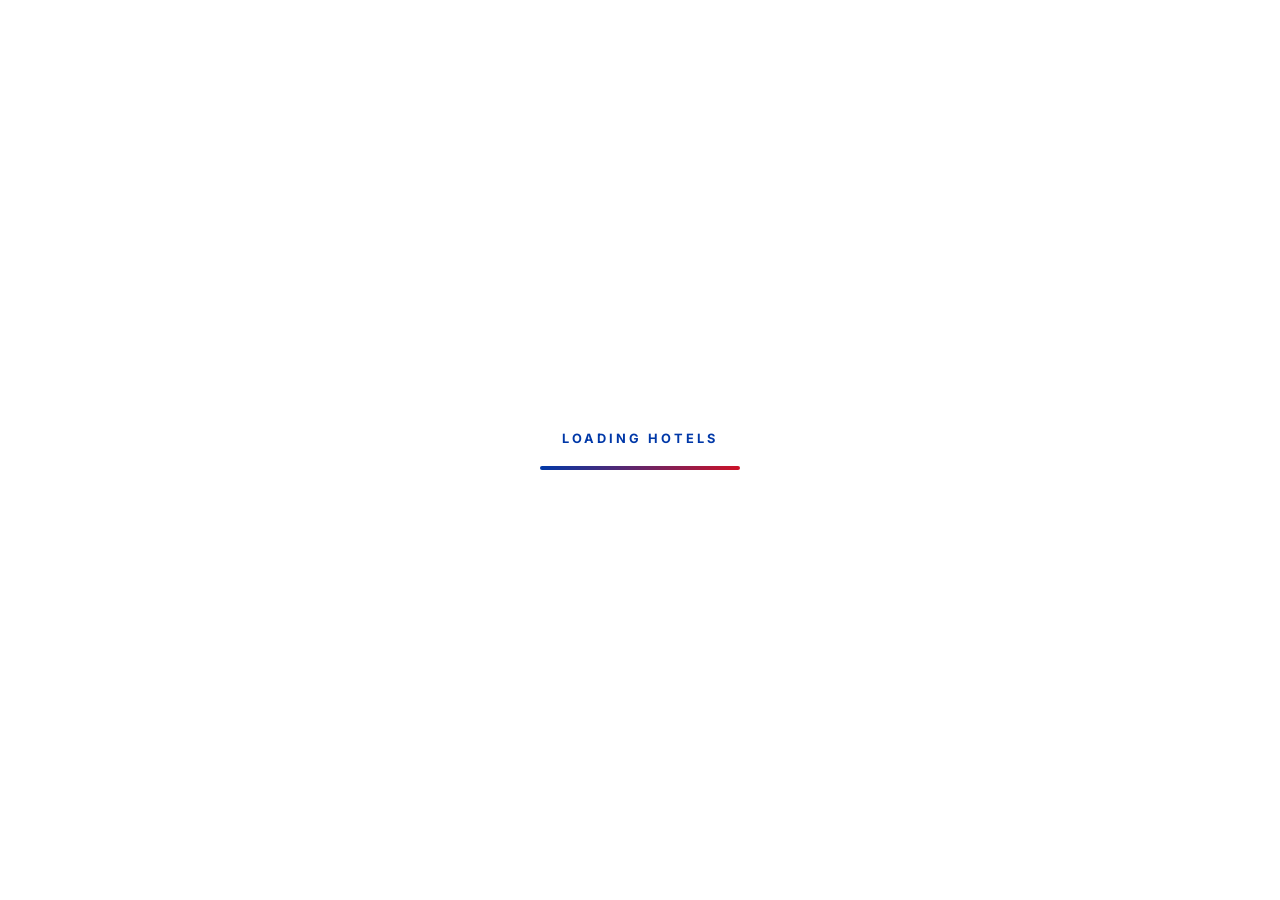
==== hotels.html @ 2ddb7622 "La Union Tour - PHP + MySQL tourism booking web app Front end: HTML5 (semantic), responsive CSS, Jav" ====
<!DOCTYPE html>
<html lang="en">
<head>
<meta charset="UTF-8" />
<meta name="viewport" content="width=device-width, initial-scale=1.0" />
<title>Hotels in La Union | La Union Tour</title>
<link rel="preconnect" href="https://fonts.googleapis.com" />
<link rel="preconnect" href="https://fonts.gstatic.com" crossorigin />
<link href="https://fonts.googleapis.com/css2?family=Inter:wght@400;500;600;700;800&display=swap" rel="stylesheet" />
<link rel="stylesheet" href="css/style.css" />
</head>
<body>
  <div class="bg-aura"></div>
  <div class="bg-grid"></div>

  <div id="loader">
    <div class="load-txt">Loading Hotels</div>
    <div class="load-bar"><i></i></div>
  </div>

  <nav>
    <a class="brand" href="index.html"><span class="dot"></span> <span><span class="b1">LA</span> <span class="b2">UNION</span></span></a>
    <button class="nav-toggle" aria-label="menu">&#9776;</button>
    <div class="nav-links">
      <a href="index.html">Tourist Spots</a>
      <a href="hotels.html" class="active">Hotels</a>
      <a href="index.html#intro">History</a>
      <span id="navAuth" style="display:contents"></span>
    </div>
  </nav>

  <header class="page-head">
    <div class="wrap">
      <h1>Hotels &amp; Resorts in <span class="accent">La Union</span></h1>
      <p>Find a place to stay near the beaches, then we'll suggest spots to explore around it.</p>
    </div>
  </header>

  <main class="cat-block">
    <div class="wrap">
      <div class="cat-head">
        <div>
          <div class="l-tag">Stay // Rest // Unwind</div>
          <h3>Where to Stay</h3>
        </div>
        <div class="count" id="hotelCount">00</div>
      </div>
      <p style="color:var(--muted);font-size:.84rem;margin:-18px 0 24px">
        Note: hotel details below are sample placeholders while we finish collecting the real rates.
      </p>
      <div class="grid" id="hotelGrid"></div>
    </div>
  </main>

  <footer>
    <div class="wrap">
      <div class="f-title">Stay the night in <span class="accent">La Union</span></div>
      <p>Online Tour Guide &amp; Booking &bull; Reserve a hotel and discover nearby tourist spots.</p>
      <div class="f-nav">
        <a href="index.html">Spots</a><a href="hotels.html">Hotels</a><a href="trips.html">My Trips</a>
        <a href="login.html">Log in</a><a href="signup.html">Sign up</a>
      </div>
      <div class="credit">&copy; 2026 La Union Tour</div>
    </div>
  </footer>

  <div class="modal-back" id="modalBack"><div class="modal" id="modal"></div></div>

  <script src="js/app.js"></script>
  <script src="js/hotels.js"></script>
</body>
</html>
---- css/style.css ----
/* Shared styles for the La Union Tour site.
   Layout/structure is based on our tour-guide mockup (big hero, count-up
   stats, category blocks, glass cards, modal). The colors come from the
   La Union / Philippine flag posters: red, royal blue, gold and white.
   Font is Inter (taken from our Klook mockup). */

:root {
  --red:      #ce1126;
  --red-d:    #a60d1d;
  --blue:     #0038a8;
  --blue-d:   #002a7a;
  --gold:     #f5a800;
  --ink:      #13203b;
  --ink-soft: #3a4a66;
  --muted:    #7a869c;
  --line:     #e6e9f1;
  --bg:       #ffffff;
  --bg-soft:  #f4f7fc;
  --star:     #f5a623;
  --green:    #0a8754;
  --grad-text:  linear-gradient(100deg, #0038a8 0%, #2f5bd0 45%, #ce1126 105%);
  --grad-brand: linear-gradient(120deg, #0038a8, #ce1126);
  --panel:      #ffffff;
  --panel-line: #e6e9f1;
  /* placeholder card colors per category */
  --c-beaches:   #0038a8;
  --c-mountains: #1c2f6b;
  --c-food:      #ce1126;
  --c-culture:   #c98a1a;
}

* { margin: 0; padding: 0; box-sizing: border-box; }
html { scroll-behavior: smooth; scroll-padding-top: 80px; }
body {
  background: var(--bg);
  color: var(--ink);
  font-family: 'Inter', system-ui, sans-serif;
  -webkit-font-smoothing: antialiased;
  overflow-x: hidden;
}
::selection { background: var(--red); color: #fff; }
a { color: inherit; text-decoration: none; }
img { display: block; }

/* soft background auras + faint grid (light version of the mockup's glow layer) */
.bg-aura {
  position: fixed; inset: 0; z-index: -2;
  background:
    radial-gradient(55% 45% at 12% 8%, rgba(0,56,168,0.10), transparent 60%),
    radial-gradient(50% 40% at 88% 14%, rgba(206,17,38,0.08), transparent 60%),
    radial-gradient(60% 55% at 50% 105%, rgba(245,168,0,0.07), transparent 60%),
    var(--bg);
}
.bg-grid {
  position: fixed; inset: 0; z-index: -1; opacity: 0.5;
  background-image:
    linear-gradient(rgba(19,32,59,0.04) 1px, transparent 1px),
    linear-gradient(90deg, rgba(19,32,59,0.04) 1px, transparent 1px);
  background-size: 54px 54px;
  mask-image: radial-gradient(circle at 50% 25%, #000 25%, transparent 78%);
  -webkit-mask-image: radial-gradient(circle at 50% 25%, #000 25%, transparent 78%);
}

/* ---------------- Nav ---------------- */
nav {
  position: fixed; top: 0; left: 0; right: 0; z-index: 50;
  display: flex; align-items: center; justify-content: space-between;
  padding: 16px clamp(18px, 5vw, 60px);
  backdrop-filter: blur(10px);
  background: linear-gradient(180deg, rgba(255,255,255,0.92), rgba(255,255,255,0.65));
  border-bottom: 1px solid rgba(19,32,59,0.06);
}
.brand {
  font-weight: 800; font-size: 1.2rem; letter-spacing: 1px; color: var(--ink);
  display: flex; align-items: center; gap: 10px;
}
.brand .dot {
  width: 14px; height: 14px; border-radius: 3px;
  background: var(--grad-brand); box-shadow: 0 0 12px rgba(0,56,168,.35);
  transform: rotate(45deg); flex: 0 0 auto;
}
.brand .b1 { color: var(--blue); }
.brand .b2 { color: var(--red); }
.nav-links { display: flex; gap: 22px; align-items: center; }
.nav-links a {
  color: var(--ink-soft); font-size: .8rem; font-weight: 700; letter-spacing: 1.2px;
  text-transform: uppercase; position: relative; transition: color .25s;
}
.nav-links a::after {
  content: ''; position: absolute; left: 0; bottom: -6px; height: 2px; width: 0;
  background: var(--grad-brand); transition: width .3s;
}
.nav-links a:hover { color: var(--ink); }
.nav-links a:hover::after { width: 100%; }
.nav-links a.active { color: var(--red); }
.nav-cta { color: #fff !important; background: var(--red); padding: 9px 16px; border-radius: 7px; letter-spacing: 1px; }
.nav-cta::after { display: none; }
.nav-cta:hover { background: var(--red-d); color: #fff !important; }
.nav-ghost { border: 1px solid var(--line); padding: 9px 16px; border-radius: 7px; }
.nav-ghost::after { display: none; }
.nav-user { font-weight: 700; color: var(--blue); font-size: .8rem; text-transform: none; letter-spacing: 0; }
.nav-user::after { display: none; }

/* account dropdown */
.acct { position: relative; display: inline-block; }
.acct-btn {
  display: inline-flex; align-items: center; gap: 7px; background: #fff; border: 1px solid var(--line);
  border-radius: 7px; padding: 8px 14px; font-family: inherit; font-weight: 700; font-size: .8rem;
  letter-spacing: 1px; text-transform: uppercase; color: var(--blue); cursor: pointer;
}
.acct-btn:hover { border-color: var(--blue); }
.acct-btn::after {
  content: ''; width: 0; height: 0; border-left: 4px solid transparent; border-right: 4px solid transparent;
  border-top: 5px solid currentColor;
}
.acct-drop {
  position: absolute; top: calc(100% + 8px); right: 0; background: #fff; border: 1px solid var(--line);
  border-radius: 10px; box-shadow: 0 12px 30px rgba(19,32,59,.14); min-width: 190px; padding: 6px; display: none; z-index: 60;
}
.acct-drop.open { display: block; }
.nav-links .acct-drop a {
  display: block; padding: 10px 12px; border-radius: 7px; font-size: .86rem; font-weight: 600;
  color: var(--ink); text-transform: none; letter-spacing: 0;
}
.nav-links .acct-drop a::after { display: none; }
.nav-links .acct-drop a:hover { background: var(--bg-soft); color: var(--blue); }

/* saved (heart) icon button in the nav */
.nav-links a.nav-icon { position: relative; display: inline-flex; align-items: center; color: var(--ink-soft); padding: 4px 2px; }
.nav-links a.nav-icon::after { display: none; }
.nav-links a.nav-icon:hover { color: var(--red); }
.saved-count {
  display: none; position: absolute; top: -5px; right: -7px; min-width: 16px; height: 16px;
  padding: 0 4px; box-sizing: border-box; border-radius: 9px; background: var(--red); color: #fff;
  font-size: .62rem; font-weight: 800; line-height: 16px; text-align: center;
}
.saved-count.show { display: block; }

/* generic inline icon alignment */
.ic { vertical-align: middle; }
.card-rating .ic, .modal-rating .ic { vertical-align: -2px; margin-right: 3px; }
.nav-toggle { display: none; background: none; border: 0; color: var(--ink); font-size: 1.6rem; cursor: pointer; }

/* ---------------- Buttons ---------------- */
.btn {
  font-weight: 700; letter-spacing: 1px; text-transform: uppercase; font-size: .82rem;
  cursor: pointer; padding: 14px 30px; border: 0; border-radius: 8px; text-decoration: none;
  display: inline-flex; align-items: center; justify-content: center; gap: 8px;
  transition: transform .2s, box-shadow .25s, background .2s; color: #fff;
}
.btn-primary { background: var(--grad-brand); box-shadow: 0 8px 24px rgba(0,56,168,.28); }
.btn-primary:hover { transform: translateY(-3px); box-shadow: 0 12px 32px rgba(206,17,38,.32); }
.btn-red { background: var(--red); box-shadow: 0 8px 22px rgba(206,17,38,.28); }
.btn-red:hover { transform: translateY(-3px); background: var(--red-d); }
.btn-blue { background: var(--blue); box-shadow: 0 8px 22px rgba(0,56,168,.28); }
.btn-blue:hover { transform: translateY(-3px); background: var(--blue-d); }
.btn-ghost { background: #fff; border: 1px solid var(--line); color: var(--blue); box-shadow: none; }
.btn-ghost:hover { transform: translateY(-3px); border-color: var(--blue); }
.btn-block { width: 100%; }

/* ---------------- Hero (video background) ---------------- */
.hero {
  position: relative; height: 100vh; min-height: 620px; width: 100%; overflow: hidden;
  background: var(--grad-brand); /* fallback shown until/if the video loads */
}
.hero-video {
  position: absolute; inset: 0; width: 100%; height: 100%; object-fit: cover; z-index: 0;
}
/* darkening overlay so the hero text stays readable over the video */
.hero-shade {
  position: absolute; inset: 0; z-index: 1;
  background:
    linear-gradient(180deg, rgba(8,20,45,0.55) 0%, rgba(8,20,45,0.32) 38%, rgba(8,20,45,0.62) 100%),
    linear-gradient(110deg, rgba(0,56,168,0.30), rgba(206,17,38,0.22));
}
.hero-overlay {
  position: absolute; inset: 0; z-index: 2;
  display: flex; flex-direction: column; align-items: center; justify-content: center;
  text-align: center; padding: 0 20px; pointer-events: none;
}
.hero-overlay > * { animation: heroIn .9s cubic-bezier(.2,.7,.2,1) both; }
.hero-kicker { animation-delay: .15s; }
.hero-title { animation-delay: .3s; }
.hero-sub { animation-delay: .5s; }
.hero-cta { animation-delay: .7s; }
@keyframes heroIn { from { opacity: 0; transform: translateY(22px); } to { opacity: 1; transform: none; } }
.hero-kicker {
  font-weight: 700; letter-spacing: 5px; font-size: clamp(.7rem, 2vw, .92rem);
  color: var(--gold); text-transform: uppercase; margin-bottom: 14px;
  text-shadow: 0 2px 14px rgba(0,0,0,.45);
}
.hero-title {
  font-weight: 800; font-size: clamp(3.2rem, 14vw, 10rem); line-height: .92;
  color: #fff; text-transform: uppercase; letter-spacing: -2px;
  text-shadow: 0 6px 34px rgba(0,0,0,.45);
}
.hero-sub {
  margin-top: 18px; max-width: 560px; color: rgba(255,255,255,0.92);
  font-size: clamp(.95rem, 2.4vw, 1.12rem); line-height: 1.55;
  text-shadow: 0 2px 18px rgba(0,0,0,.5);
}
.hero-cta { pointer-events: auto; margin-top: 32px; display: inline-flex; gap: 14px; flex-wrap: wrap; justify-content: center; }
.scroll-hint {
  position: absolute; bottom: 26px; left: 50%; transform: translateX(-50%); z-index: 3;
  color: rgba(255,255,255,0.85); font-size: .68rem; letter-spacing: 3px; text-transform: uppercase;
  display: flex; flex-direction: column; align-items: center; gap: 8px;
}
.scroll-hint .mouse { width: 22px; height: 36px; border: 2px solid rgba(255,255,255,0.7); border-radius: 12px; position: relative; }
.scroll-hint .mouse::after {
  content: ''; position: absolute; top: 6px; left: 50%; transform: translateX(-50%);
  width: 3px; height: 7px; background: #fff; border-radius: 2px; animation: wheel 1.5s infinite;
}
@keyframes wheel { 0% { opacity: 1; top: 6px; } 100% { opacity: 0; top: 18px; } }

/* ---------------- Sections ---------------- */
section { position: relative; z-index: 2; }
.wrap { max-width: 1240px; margin: 0 auto; padding: 0 clamp(18px, 5vw, 48px); }

.intro { padding: clamp(80px, 14vh, 150px) 0; text-align: center; }
.intro h2 { font-weight: 800; font-size: clamp(1.8rem, 5vw, 3rem); color: var(--ink); line-height: 1.06; margin-bottom: 20px; }
.intro h2 .accent { background: var(--grad-text); -webkit-background-clip: text; background-clip: text; color: transparent; }
.intro p { max-width: 680px; margin: 0 auto; color: var(--ink-soft); font-size: 1.06rem; line-height: 1.7; }
.stats { display: flex; flex-wrap: wrap; justify-content: center; gap: clamp(24px, 6vw, 72px); margin-top: 50px; }
.stat .num { font-weight: 800; font-size: clamp(2.2rem, 6vw, 3.4rem); background: var(--grad-text); -webkit-background-clip: text; background-clip: text; color: transparent; }
.stat .lbl { color: var(--muted); letter-spacing: 2px; text-transform: uppercase; font-size: .72rem; font-weight: 600; margin-top: 4px; }

.cat-block { padding: clamp(46px, 9vh, 84px) 0; }
/* alternating section backgrounds so each category feels different on scroll */
.cat-block.tint-blue { background: #eef2fb; }
.cat-block.tint-sand { background: #fbf5ec; }
.cat-block.tint-blue .cat-head .count { -webkit-text-stroke-color: rgba(0,56,168,.35); }
.cat-block.tint-sand .cat-head .count { -webkit-text-stroke-color: rgba(201,138,26,.45); }
.cat-head { display: flex; align-items: flex-end; justify-content: space-between; flex-wrap: wrap; gap: 14px; margin-bottom: 36px; }
.cat-head .l-tag { font-weight: 700; letter-spacing: 4px; font-size: .7rem; color: var(--red); text-transform: uppercase; margin-bottom: 8px; }
.cat-head h3 { font-weight: 800; color: var(--ink); font-size: clamp(2rem, 6vw, 3.2rem); line-height: 1; text-transform: uppercase; letter-spacing: -1px; }
.cat-head .count { font-size: 3rem; font-weight: 800; color: transparent; -webkit-text-stroke: 1.5px rgba(0,56,168,.30); }

.grid { display: grid; grid-template-columns: repeat(auto-fill, minmax(290px, 1fr)); gap: 22px; }

/* ---------------- Cards ---------------- */
.card {
  position: relative; border-radius: 14px; overflow: hidden; cursor: pointer;
  background: var(--panel); border: 1px solid var(--panel-line);
  box-shadow: 0 6px 18px rgba(19,32,59,.05);
  transition: transform .35s cubic-bezier(.2,.7,.2,1), box-shadow .35s, border-color .35s;
  display: flex; flex-direction: column; min-height: 340px;
}
.card:hover { transform: translateY(-8px); border-color: var(--blue); box-shadow: 0 18px 44px rgba(0,56,168,.16); }
.card-visual { height: 168px; position: relative; overflow: hidden; }
.card-visual .ph { position: absolute; inset: 0; }
.card-visual img { position: absolute; inset: 0; width: 100%; height: 100%; object-fit: cover; }
.card-visual::after { content: ''; position: absolute; inset: 0; background: linear-gradient(180deg, transparent 45%, rgba(19,32,59,.45)); }
.card-type {
  position: absolute; top: 12px; left: 12px; z-index: 2; font-size: .64rem; letter-spacing: 1.5px;
  text-transform: uppercase; font-weight: 700; padding: 5px 10px; border-radius: 5px; color: #fff;
  background: rgba(0,56,168,.85); backdrop-filter: blur(4px);
}
.badge-fav {
  position: absolute; top: 10px; right: 10px; z-index: 2; width: 34px; height: 34px; border-radius: 50%;
  background: rgba(255,255,255,.95); display: grid; place-items: center; font-size: 1.05rem;
  color: var(--muted); border: 0; cursor: pointer; transition: transform .15s, color .2s;
}
.badge-fav:hover { transform: scale(1.1); }
.badge-fav.saved { color: var(--red); }
.card-body { padding: 18px 18px 20px; display: flex; flex-direction: column; flex: 1; }
.card-body h4 { font-weight: 800; font-size: 1.16rem; color: var(--ink); line-height: 1.12; }
.card-town { color: var(--blue); font-size: .72rem; letter-spacing: 1.4px; text-transform: uppercase; font-weight: 600; margin: 4px 0 10px; }
.card-about { color: var(--ink-soft); font-size: .88rem; line-height: 1.55; flex: 1; display: -webkit-box; -webkit-line-clamp: 3; -webkit-box-orient: vertical; overflow: hidden; }
.card-foot { display: flex; align-items: center; justify-content: space-between; margin-top: 14px; }
.card-price { font-size: .85rem; color: var(--ink); font-weight: 700; }
.card-price .peso { color: var(--red); }
.card-price .free { color: var(--green); }
.card-more { font-size: .68rem; letter-spacing: 1.4px; text-transform: uppercase; color: var(--red); font-weight: 700; }
.card-rating { color: var(--star); font-weight: 700; font-size: .8rem; }

/* ---------------- Modal ---------------- */
.modal-back {
  position: fixed; inset: 0; z-index: 100; background: rgba(19,32,59,.45);
  backdrop-filter: blur(5px); display: flex; align-items: center; justify-content: center;
  padding: 20px; opacity: 0; pointer-events: none; transition: opacity .3s;
}
.modal-back.open { opacity: 1; pointer-events: auto; }
.modal {
  width: min(620px, 100%); max-height: 90vh; overflow-y: auto; border-radius: 16px; background: #fff;
  border: 1px solid var(--panel-line); box-shadow: 0 30px 70px rgba(19,32,59,.28);
  transform: translateY(26px) scale(.97); transition: transform .35s cubic-bezier(.2,.7,.2,1);
}
.modal-back.open .modal { transform: translateY(0) scale(1); }
.modal-visual { height: 200px; position: relative; }
.modal-visual img { width: 100%; height: 100%; object-fit: cover; }
.modal-visual .ph { position: absolute; inset: 0; }
.modal-close {
  position: absolute; top: 14px; right: 14px; z-index: 3; width: 38px; height: 38px; border-radius: 50%;
  border: 0; background: rgba(255,255,255,.95); color: var(--ink); font-size: 1.2rem; cursor: pointer;
  transition: background .2s, transform .2s;
}
.modal-close:hover { background: var(--red); color: #fff; transform: rotate(90deg); }
.modal-inner { padding: 22px 30px 32px; }
.modal-type { display: inline-block; font-size: .66rem; letter-spacing: 1.5px; text-transform: uppercase; font-weight: 700; padding: 5px 12px; border-radius: 5px; color: #fff; background: var(--grad-brand); margin-bottom: 12px; }
.modal h3 { font-weight: 800; color: var(--ink); font-size: 1.9rem; line-height: 1.06; }
.modal-town { color: var(--blue); letter-spacing: 1.5px; text-transform: uppercase; font-size: .76rem; font-weight: 600; margin: 6px 0 14px; }
.modal-rating { display: inline-flex; align-items: center; gap: 6px; background: var(--bg-soft); padding: 7px 13px; border-radius: 10px; font-size: .84rem; margin-bottom: 16px; }
.modal-rating .stars { color: var(--star); font-weight: 700; }
.modal-about { color: var(--ink-soft); line-height: 1.7; font-size: .98rem; margin-bottom: 20px; }
.modal-rows { display: grid; gap: 1px; background: var(--line); border: 1px solid var(--line); border-radius: 10px; overflow: hidden; margin-bottom: 4px; }
.mrow { display: grid; grid-template-columns: 116px 1fr; background: #fff; padding: 12px 14px; gap: 12px; align-items: center; }
.mrow .k { font-size: .7rem; letter-spacing: 1.5px; text-transform: uppercase; color: var(--muted); font-weight: 600; }
.mrow .v { color: var(--ink); font-size: .9rem; word-break: break-word; }
.mrow .v a { color: var(--blue); font-weight: 600; }

/* booking form inside the modal */
.book-box { background: var(--bg-soft); border: 1px solid var(--line); border-radius: 14px; padding: 16px; margin-top: 18px; }
.book-box h4 { font-size: 1rem; font-weight: 800; margin-bottom: 12px; }
.field { margin-bottom: 12px; }
.field label { display: block; font-size: .72rem; font-weight: 700; letter-spacing: .5px; text-transform: uppercase; color: var(--ink-soft); margin-bottom: 5px; }
.field input, .field select {
  width: 100%; border: 1px solid var(--line); border-radius: 9px; padding: 11px 12px;
  font-family: inherit; font-size: .95rem; color: var(--ink); background: #fff; outline: none;
}
.field input:focus, .field select:focus { border-color: var(--blue); }
.field-row { display: flex; gap: 12px; }
.field-row .field { flex: 1; }
.book-total { display: flex; justify-content: space-between; align-items: baseline; margin: 8px 0 14px; font-size: .92rem; }
.book-total b { font-size: 1.2rem; color: var(--red); }

/* suggestion strip shown after a booking */
.suggest { margin-top: 22px; border-top: 1px dashed var(--line); padding-top: 18px; }
.suggest h4 { font-size: 1rem; font-weight: 800; margin-bottom: 4px; }
.suggest p.hint { color: var(--muted); font-size: .85rem; margin-bottom: 14px; }
.suggest-list { display: grid; gap: 10px; }
.suggest-item { display: flex; align-items: center; gap: 12px; padding: 10px; border: 1px solid var(--line); border-radius: 12px; transition: border-color .2s; }
.suggest-item:hover { border-color: var(--blue); }
.suggest-thumb { width: 54px; height: 54px; border-radius: 10px; flex: 0 0 auto; }
.suggest-meta { flex: 1; min-width: 0; }
.suggest-meta .n { font-weight: 700; font-size: .92rem; }
.suggest-meta .d { color: var(--muted); font-size: .78rem; margin-top: 2px; }
.suggest-dist { font-size: .76rem; color: var(--blue); font-weight: 700; white-space: nowrap; }

.book-ok { text-align: center; padding: 6px 0 4px; }
.book-ok .check { width: 54px; height: 54px; border-radius: 50%; background: var(--green); color: #fff; display: grid; place-items: center; font-size: 1.6rem; margin: 0 auto 12px; }
.book-ok h3 { font-size: 1.3rem; font-weight: 800; color: var(--ink); }
.book-ok p { color: var(--muted); margin-top: 6px; font-size: .92rem; }

/* ---------------- Auth pages ---------------- */
.auth-wrap { min-height: 100vh; display: grid; place-items: center; padding: 90px 16px 40px; }
.auth-card { width: min(430px, 100%); background: #fff; border: 1px solid var(--line); border-radius: 18px; padding: 34px 30px; box-shadow: 0 18px 44px rgba(19,32,59,.10); }
.auth-card h1 { font-size: 1.7rem; font-weight: 800; letter-spacing: -.5px; color: var(--ink); }
.auth-card .sub { color: var(--muted); margin: 6px 0 22px; font-size: .92rem; }
.auth-err { background: #fdecec; color: var(--red-d); border: 1px solid #f6c6c9; border-radius: 9px; padding: 10px 12px; font-size: .86rem; margin-bottom: 14px; display: none; }
.auth-err.show { display: block; }
.auth-ok { background: #e6f5ee; color: var(--green); border: 1px solid #b9e3cd; border-radius: 9px; padding: 10px 12px; font-size: .86rem; margin-bottom: 14px; display: none; }
.auth-ok.show { display: block; }
.auth-switch { text-align: center; margin-top: 18px; font-size: .88rem; color: var(--muted); }
.auth-switch a { color: var(--blue); font-weight: 700; }

/* password requirement checklist */
.pw-reqs { list-style: none; margin: -2px 0 16px; padding: 0; display: grid; gap: 7px; }
.pw-reqs li { display: flex; align-items: center; gap: 9px; font-size: .82rem; color: var(--muted); transition: color .2s; }
.pw-reqs li .tick {
  width: 18px; height: 18px; border-radius: 50%; display: grid; place-items: center;
  font-size: .7rem; border: 1px solid var(--line); color: var(--muted); transition: all .2s; flex: 0 0 auto;
}
.pw-reqs li .tick svg { width: 11px; height: 11px; }
.pw-reqs li.met { color: var(--green); font-weight: 600; }
.pw-reqs li.met .tick { background: var(--green); color: #fff; border-color: var(--green); }

/* confirm-password match hint */
.match-hint { font-size: .8rem; font-weight: 600; margin-top: 6px; min-height: 1em; }
.match-hint.ok { color: var(--green); }
.match-hint.bad { color: var(--red); }

/* buttons row shown after a booking is confirmed */
.book-actions { display: flex; gap: 10px; justify-content: center; flex-wrap: wrap; margin-top: 16px; }
.book-actions .btn { padding: 12px 22px; }

/* "you might also like" optional label */
.suggest .optional { font-size: .68rem; letter-spacing: 1.5px; text-transform: uppercase; color: var(--muted); font-weight: 700; }

/* traveller tips inside a booking detail */
.tips { display: grid; gap: 18px; margin-top: 4px; }
.tip-group h5 { font-size: .76rem; text-transform: uppercase; letter-spacing: 1.5px; color: var(--blue); margin-bottom: 10px; }
.tip-group ul { list-style: none; display: grid; gap: 8px; }
.tip-group li { display: flex; gap: 10px; align-items: flex-start; font-size: .92rem; color: var(--ink-soft); line-height: 1.4; }
.tip-group li .ic { flex: 0 0 auto; margin-top: 2px; }
.tip-bring li .ic { color: var(--green); }
.tip-know li .ic { color: var(--blue); }

/* ---------------- My Trips dashboard ---------------- */
.page-head { padding: 130px 0 50px; background: var(--bg-soft); border-bottom: 1px solid var(--line); }
.page-head h1 { font-size: clamp(1.9rem, 5vw, 2.6rem); font-weight: 800; letter-spacing: -.6px; color: var(--ink); }
.page-head h1 .accent { background: var(--grad-text); -webkit-background-clip: text; background-clip: text; color: transparent; }
.page-head p { color: var(--ink-soft); margin-top: 8px; }
.tabs { display: flex; gap: 8px; border-bottom: 1px solid var(--line); margin: 26px 0 8px; flex-wrap: wrap; }
.tab { padding: 12px 18px; font-weight: 700; font-size: .82rem; letter-spacing: 1px; text-transform: uppercase; color: var(--muted); cursor: pointer; border-bottom: 3px solid transparent; }
.tab.active { color: var(--blue); border-bottom-color: var(--red); }
.panel { display: none; padding: 22px 0 60px; }
.panel.show { display: block; }
.empty { text-align: center; color: var(--muted); padding: 70px 20px; }
.empty .big { font-size: 2.6rem; margin-bottom: 10px; }

.booking-card { display: flex; gap: 16px; border: 1px solid var(--line); border-radius: 14px; padding: 16px; margin-bottom: 14px; align-items: center; flex-wrap: wrap; box-shadow: 0 6px 16px rgba(19,32,59,.04); }
.booking-icon { width: 50px; height: 50px; border-radius: 12px; display: grid; place-items: center; font-size: 1.4rem; color: #fff; flex: 0 0 auto; }
.booking-icon.hotel { background: var(--blue); }
.booking-icon.tour { background: var(--red); }
.booking-info { flex: 1; min-width: 180px; }
.booking-info .t { font-weight: 800; font-size: 1.04rem; color: var(--ink); }
.booking-info .m { color: var(--muted); font-size: .84rem; margin-top: 3px; }
.booking-side { text-align: right; }
.booking-side .price { font-weight: 800; color: var(--red); }
.status-pill { display: inline-block; font-size: .68rem; font-weight: 700; letter-spacing: .5px; text-transform: uppercase; padding: 4px 10px; border-radius: 20px; margin-top: 6px; }
.status-confirmed { background: #e6f5ee; color: var(--green); }
.status-cancelled { background: #f0f0f0; color: var(--muted); }
.link-btn { background: none; border: 0; color: var(--red); font-weight: 700; font-size: .8rem; cursor: pointer; margin-top: 6px; }

/* ---------------- Toast ---------------- */
#toast {
  position: fixed; bottom: 24px; left: 50%; transform: translateX(-50%) translateY(20px);
  background: var(--ink); color: #fff; padding: 13px 22px; border-radius: 12px; font-weight: 600; font-size: .9rem;
  opacity: 0; pointer-events: none; transition: opacity .25s, transform .25s; z-index: 300; box-shadow: 0 12px 30px rgba(19,32,59,.3);
}
#toast.show { opacity: 1; transform: translateX(-50%) translateY(0); }

/* ---------------- Footer ---------------- */
footer { position: relative; z-index: 2; padding: 70px 0 44px; margin-top: 40px; border-top: 1px solid var(--line); text-align: center; background: var(--bg-soft); }
footer .f-title { font-weight: 800; font-size: clamp(1.6rem, 5vw, 2.5rem); color: var(--ink); }
footer .f-title .accent { background: var(--grad-text); -webkit-background-clip: text; background-clip: text; color: transparent; }
footer p { color: var(--ink-soft); margin-top: 14px; font-size: .9rem; line-height: 1.6; }
footer .f-nav { margin-top: 20px; display: flex; gap: 22px; justify-content: center; flex-wrap: wrap; }
footer .f-nav a { color: var(--ink-soft); font-size: .82rem; font-weight: 600; text-transform: uppercase; letter-spacing: 1px; }
footer .f-nav a:hover { color: var(--red); }
footer .credit { margin-top: 26px; font-size: .72rem; letter-spacing: 1.5px; color: var(--muted); text-transform: uppercase; }

/* ---------------- Loader ---------------- */
#loader { position: fixed; inset: 0; z-index: 200; background: #fff; display: flex; flex-direction: column; align-items: center; justify-content: center; gap: 20px; transition: opacity .6s; }
#loader.hide { opacity: 0; pointer-events: none; }
.load-bar { width: 200px; height: 4px; border-radius: 4px; background: rgba(0,56,168,.12); overflow: hidden; }
.load-bar i { display: block; height: 100%; width: 0; background: var(--grad-brand); animation: load 1.1s ease forwards; }
@keyframes load { to { width: 100%; } }
.load-txt { letter-spacing: 3px; text-transform: uppercase; font-size: .8rem; font-weight: 700; color: var(--blue); }

.reveal { opacity: 0; transform: translateY(36px); transition: opacity .7s ease, transform .7s cubic-bezier(.2,.7,.2,1); }
.reveal.in { opacity: 1; transform: none; }

@media (max-width: 820px) {
  .nav-links {
    position: fixed; top: 64px; right: 14px; flex-direction: column; gap: 16px; align-items: flex-start;
    background: #fff; padding: 22px 26px; border-radius: 12px; border: 1px solid var(--line);
    box-shadow: 0 14px 34px rgba(19,32,59,.14); transform: translateX(130%); transition: transform .3s; min-width: 200px;
  }
  .nav-links.open { transform: translateX(0); }
  .nav-toggle { display: block; }
  .mrow { grid-template-columns: 96px 1fr; }
}
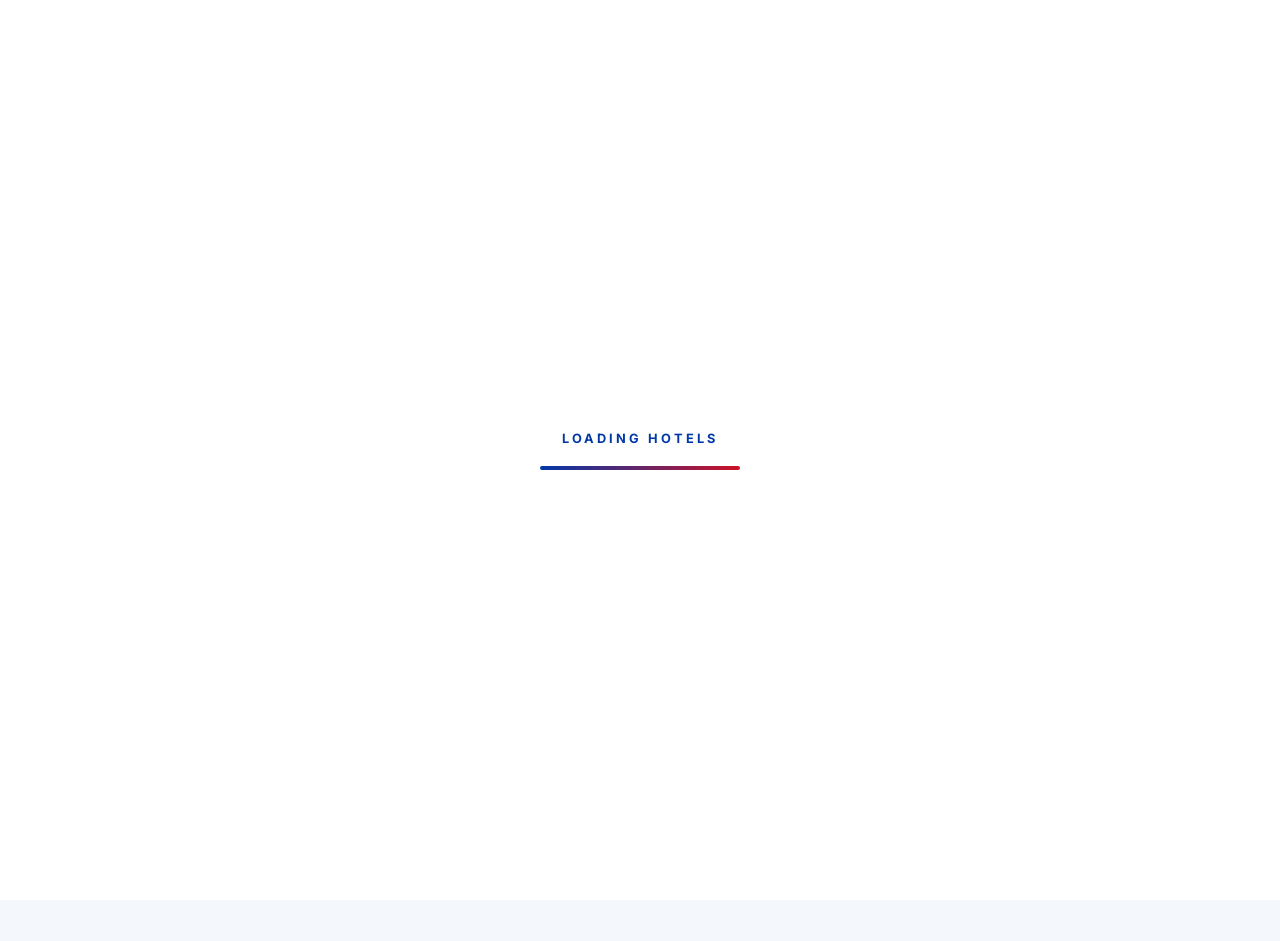
==== commit 876cc61d: "Add live search suggestions dropdown with fallback chips when nothing matches" ====
--- a/hotels.html
+++ b/hotels.html
@@ -3,7 +3,7 @@
 <head>
 <meta charset="UTF-8" />
 <meta name="viewport" content="width=device-width, initial-scale=1.0" />
-<title>Hotels in La Union | La Union Tour</title>
+<title>Hotels in La Union | ELYUNA</title>
 <link rel="preconnect" href="https://fonts.googleapis.com" />
 <link rel="preconnect" href="https://fonts.gstatic.com" crossorigin />
 <link href="https://fonts.googleapis.com/css2?family=Inter:wght@400;500;600;700;800&display=swap" rel="stylesheet" />
@@ -19,7 +19,7 @@
   </div>
 
   <nav>
-    <a class="brand" href="index.html"><span class="dot"></span> <span><span class="b1">LA</span> <span class="b2">UNION</span></span></a>
+    <a class="brand" href="index.html"><span class="dot"></span> <span><span class="b1">ELYU</span><span class="b2">NA</span></span></a>
     <button class="nav-toggle" aria-label="menu">&#9776;</button>
     <div class="nav-links">
       <a href="index.html">Tourist Spots</a>
@@ -33,6 +33,13 @@
     <div class="wrap">
       <h1>Hotels &amp; Resorts in <span class="accent">La Union</span></h1>
       <p>Find a place to stay near the beaches, then we'll suggest spots to explore around it.</p>
+      <div class="search-box" style="margin-top:22px">
+        <div class="searchbar">
+          <svg class="search-ic" viewBox="0 0 24 24" width="18" height="18" fill="none" stroke="currentColor" stroke-width="2" stroke-linecap="round" stroke-linejoin="round" aria-hidden="true"><circle cx="11" cy="11" r="7"/><path d="M21 21l-4.3-4.3"/></svg>
+          <input type="text" id="searchInput" placeholder="Search hotels by name, town, or type" aria-label="Search hotels" autocomplete="off" />
+        </div>
+        <div class="search-suggest" id="searchSuggest"></div>
+      </div>
     </div>
   </header>
 
@@ -49,6 +56,7 @@
         Note: hotel details below are sample placeholders while we finish collecting the real rates.
       </p>
       <div class="grid" id="hotelGrid"></div>
+      <div class="empty" id="noResults" style="display:none">No hotels match your search.</div>
     </div>
   </main>
 
@@ -60,7 +68,7 @@
         <a href="index.html">Spots</a><a href="hotels.html">Hotels</a><a href="trips.html">My Trips</a>
         <a href="login.html">Log in</a><a href="signup.html">Sign up</a>
       </div>
-      <div class="credit">&copy; 2026 La Union Tour</div>
+      <div class="credit">&copy; 2026 ELYUNA</div>
     </div>
   </footer>
 
--- a/css/style.css
+++ b/css/style.css
@@ -142,20 +142,21 @@
 .nav-toggle { display: none; background: none; border: 0; color: var(--ink); font-size: 1.6rem; cursor: pointer; }
 
 /* ---------------- Buttons ---------------- */
+/* Flat, solid buttons like a real booking site (no gradients, glow or hover-lift). */
 .btn {
-  font-weight: 700; letter-spacing: 1px; text-transform: uppercase; font-size: .82rem;
-  cursor: pointer; padding: 14px 30px; border: 0; border-radius: 8px; text-decoration: none;
+  font-weight: 700; font-size: .92rem;
+  cursor: pointer; padding: 13px 26px; border: 0; border-radius: 8px; text-decoration: none;
   display: inline-flex; align-items: center; justify-content: center; gap: 8px;
-  transition: transform .2s, box-shadow .25s, background .2s; color: #fff;
-}
-.btn-primary { background: var(--grad-brand); box-shadow: 0 8px 24px rgba(0,56,168,.28); }
-.btn-primary:hover { transform: translateY(-3px); box-shadow: 0 12px 32px rgba(206,17,38,.32); }
-.btn-red { background: var(--red); box-shadow: 0 8px 22px rgba(206,17,38,.28); }
-.btn-red:hover { transform: translateY(-3px); background: var(--red-d); }
-.btn-blue { background: var(--blue); box-shadow: 0 8px 22px rgba(0,56,168,.28); }
-.btn-blue:hover { transform: translateY(-3px); background: var(--blue-d); }
-.btn-ghost { background: #fff; border: 1px solid var(--line); color: var(--blue); box-shadow: none; }
-.btn-ghost:hover { transform: translateY(-3px); border-color: var(--blue); }
+  transition: background-color .15s, border-color .15s, color .15s; color: #fff;
+}
+.btn-primary { background: var(--blue); }
+.btn-primary:hover { background: var(--blue-d); }
+.btn-red { background: var(--red); }
+.btn-red:hover { background: var(--red-d); }
+.btn-blue { background: var(--blue); }
+.btn-blue:hover { background: var(--blue-d); }
+.btn-ghost { background: #fff; border: 1px solid var(--line); color: var(--blue); }
+.btn-ghost:hover { background: var(--bg-soft); border-color: var(--blue); }
 .btn-block { width: 100%; }
 
 /* ---------------- Hero (video background) ---------------- */
@@ -223,6 +224,30 @@
 .stats { display: flex; flex-wrap: wrap; justify-content: center; gap: clamp(24px, 6vw, 72px); margin-top: 50px; }
 .stat .num { font-weight: 800; font-size: clamp(2.2rem, 6vw, 3.4rem); background: var(--grad-text); -webkit-background-clip: text; background-clip: text; color: transparent; }
 .stat .lbl { color: var(--muted); letter-spacing: 2px; text-transform: uppercase; font-size: .72rem; font-weight: 600; margin-top: 4px; }
+
+/* search bar + suggestions dropdown */
+.search-sec { padding: 0 0 6px; }
+.search-box { position: relative; max-width: 620px; margin: 0 auto; }
+.searchbar { display: flex; align-items: center; gap: 10px; background: #fff; border: 1px solid var(--line); border-radius: 12px; padding: 0 6px 0 16px; box-shadow: 0 4px 14px rgba(19,32,59,.05); }
+.searchbar:focus-within { border-color: var(--blue); }
+.searchbar .search-ic { color: var(--muted); flex: 0 0 auto; }
+.searchbar input { flex: 1; border: 0; outline: 0; background: transparent; font-family: inherit; font-size: 1rem; color: var(--ink); padding: 14px 6px; }
+
+.search-suggest {
+  position: absolute; top: calc(100% + 6px); left: 0; right: 0; background: #fff;
+  border: 1px solid var(--line); border-radius: 12px; box-shadow: 0 12px 30px rgba(19,32,59,.16);
+  overflow: hidden; z-index: 40; display: none; text-align: left;
+}
+.search-suggest.open { display: block; }
+.suggest-row { display: flex; align-items: center; gap: 10px; padding: 12px 16px; cursor: pointer; border-bottom: 1px solid var(--line); }
+.suggest-row:last-child { border-bottom: 0; }
+.suggest-row:hover { background: var(--bg-soft); }
+.suggest-row .sr-name { font-weight: 600; font-size: .92rem; color: var(--ink); }
+.suggest-row .sr-meta { color: var(--muted); font-size: .8rem; margin-left: auto; }
+.suggest-empty { padding: 14px 16px 6px; color: var(--muted); font-size: .86rem; }
+.suggest-chips { display: flex; gap: 8px; flex-wrap: wrap; padding: 8px 16px 14px; }
+.suggest-chip { background: var(--bg-soft); border: 1px solid var(--line); border-radius: 20px; padding: 6px 12px; font-size: .8rem; font-weight: 600; cursor: pointer; color: var(--ink); }
+.suggest-chip:hover { border-color: var(--blue); color: var(--blue); }
 
 .cat-block { padding: clamp(46px, 9vh, 84px) 0; }
 /* alternating section backgrounds so each category feels different on scroll */
@@ -337,9 +362,11 @@
 .suggest-dist { font-size: .76rem; color: var(--blue); font-weight: 700; white-space: nowrap; }
 
 .book-ok { text-align: center; padding: 6px 0 4px; }
-.book-ok .check { width: 54px; height: 54px; border-radius: 50%; background: var(--green); color: #fff; display: grid; place-items: center; font-size: 1.6rem; margin: 0 auto 12px; }
+.ok-badge { display: inline-block; background: #e6f5ee; color: var(--green); font-weight: 700; font-size: .72rem; letter-spacing: 1px; text-transform: uppercase; padding: 6px 14px; border-radius: 20px; margin-bottom: 12px; }
 .book-ok h3 { font-size: 1.3rem; font-weight: 800; color: var(--ink); }
 .book-ok p { color: var(--muted); margin-top: 6px; font-size: .92rem; }
+.ok-ref { margin-top: 10px; font-size: .82rem; color: var(--ink-soft); }
+.ok-ref b { color: var(--ink); letter-spacing: .5px; }
 
 /* ---------------- Auth pages ---------------- */
 .auth-wrap { min-height: 100vh; display: grid; place-items: center; padding: 90px 16px 40px; }
@@ -420,6 +447,23 @@
 }
 #toast.show { opacity: 1; transform: translateX(-50%) translateY(0); }
 
+/* ---------------- Confirmation dialog ---------------- */
+.confirm-back {
+  position: fixed; inset: 0; z-index: 150; background: rgba(19,32,59,.55); backdrop-filter: blur(4px);
+  display: flex; align-items: center; justify-content: center; padding: 20px;
+  opacity: 0; pointer-events: none; transition: opacity .2s;
+}
+.confirm-back.open { opacity: 1; pointer-events: auto; }
+.confirm-box {
+  width: min(400px, 100%); background: #fff; border-radius: 16px; padding: 26px 24px; text-align: center;
+  box-shadow: 0 24px 60px rgba(19,32,59,.3); transform: translateY(12px) scale(.98); transition: transform .2s;
+}
+.confirm-back.open .confirm-box { transform: none; }
+.confirm-box h3 { font-size: 1.2rem; font-weight: 800; color: var(--ink); margin-bottom: 8px; }
+.confirm-box p { color: var(--ink-soft); font-size: .92rem; line-height: 1.5; margin-bottom: 22px; }
+.confirm-actions { display: flex; gap: 10px; }
+.confirm-actions .btn { flex: 1; padding: 12px; }
+
 /* ---------------- Footer ---------------- */
 footer { position: relative; z-index: 2; padding: 70px 0 44px; margin-top: 40px; border-top: 1px solid var(--line); text-align: center; background: var(--bg-soft); }
 footer .f-title { font-weight: 800; font-size: clamp(1.6rem, 5vw, 2.5rem); color: var(--ink); }
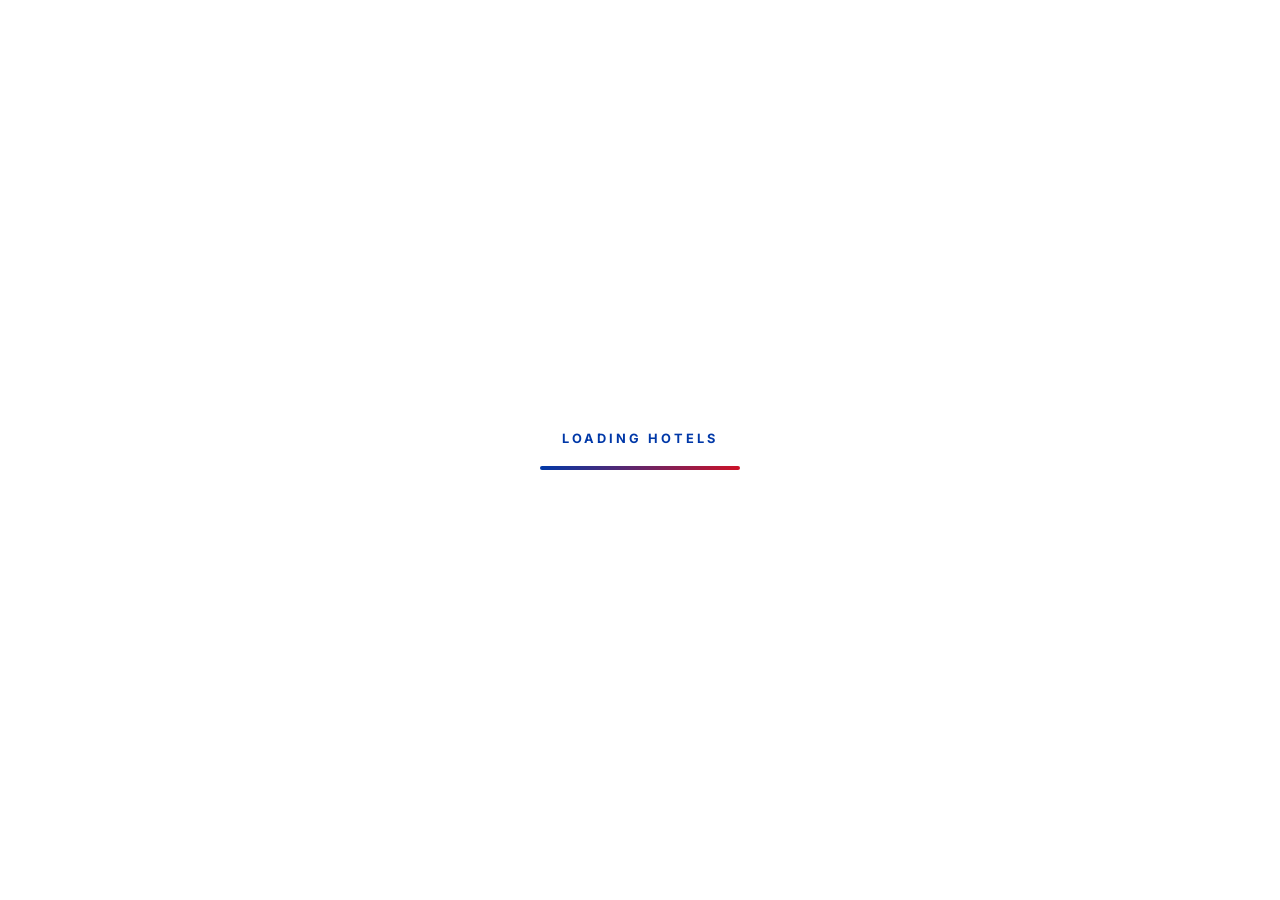
==== commit 804b2ebc: "show real photos in suggestions and my trips; fix where to stay header" ====
--- a/hotels.html
+++ b/hotels.html
@@ -37,6 +37,7 @@
         <div class="searchbar">
           <svg class="search-ic" viewBox="0 0 24 24" width="18" height="18" fill="none" stroke="currentColor" stroke-width="2" stroke-linecap="round" stroke-linejoin="round" aria-hidden="true"><circle cx="11" cy="11" r="7"/><path d="M21 21l-4.3-4.3"/></svg>
           <input type="text" id="searchInput" placeholder="Search hotels by name, town, or type" aria-label="Search hotels" autocomplete="off" />
+          <button type="button" class="search-btn" id="searchBtn">Search</button>
         </div>
         <div class="search-suggest" id="searchSuggest"></div>
       </div>
@@ -52,8 +53,8 @@
         </div>
         <div class="count" id="hotelCount">00</div>
       </div>
-      <p style="color:var(--muted);font-size:.84rem;margin:-18px 0 24px">
-        Note: hotel details below are sample placeholders while we finish collecting the real rates.
+      <p style="color:var(--muted);font-size:.84rem;margin:0 0 24px">
+        Note: these are real La Union hotels. The nightly rates shown are sample figures for this project.
       </p>
       <div class="grid" id="hotelGrid"></div>
       <div class="empty" id="noResults" style="display:none">No hotels match your search.</div>
--- a/css/style.css
+++ b/css/style.css
@@ -74,11 +74,7 @@
   font-weight: 800; font-size: 1.2rem; letter-spacing: 1px; color: var(--ink);
   display: flex; align-items: center; gap: 10px;
 }
-.brand .dot {
-  width: 14px; height: 14px; border-radius: 3px;
-  background: var(--grad-brand); box-shadow: 0 0 12px rgba(0,56,168,.35);
-  transform: rotate(45deg); flex: 0 0 auto;
-}
+.brand-logo { width: 28px; height: 28px; flex: 0 0 auto; }
 .brand .b1 { color: var(--blue); }
 .brand .b2 { color: var(--red); }
 .nav-links { display: flex; gap: 22px; align-items: center; }
@@ -93,6 +89,22 @@
 .nav-links a:hover { color: var(--ink); }
 .nav-links a:hover::after { width: 100%; }
 .nav-links a.active { color: var(--red); }
+
+/* nav hover menus (categories under Tourist Spots, types under Hotels) */
+.nav-item { position: relative; display: inline-flex; align-items: center; }
+.nav-drop {
+  position: absolute; top: 100%; left: 50%; transform: translateX(-50%); min-width: 210px;
+  background: #fff; border: 1px solid var(--line); border-radius: 10px; box-shadow: 0 12px 30px rgba(19,32,59,.16);
+  padding: 6px; margin-top: 10px; display: none; z-index: 60;
+}
+.nav-drop::before { content: ''; position: absolute; top: -12px; left: 0; right: 0; height: 12px; }
+.nav-item:hover .nav-drop, .nav-item:focus-within .nav-drop { display: block; }
+.nav-links .nav-drop a {
+  display: block; padding: 9px 12px; border-radius: 7px; font-size: .84rem; font-weight: 600;
+  color: var(--ink); text-transform: none; letter-spacing: 0;
+}
+.nav-links .nav-drop a::after { display: none; }
+.nav-links .nav-drop a:hover { background: var(--bg-soft); color: var(--blue); }
 .nav-cta { color: #fff !important; background: var(--red); padding: 9px 16px; border-radius: 7px; letter-spacing: 1px; }
 .nav-cta::after { display: none; }
 .nav-cta:hover { background: var(--red-d); color: #fff !important; }
@@ -226,12 +238,14 @@
 .stat .lbl { color: var(--muted); letter-spacing: 2px; text-transform: uppercase; font-size: .72rem; font-weight: 600; margin-top: 4px; }
 
 /* search bar + suggestions dropdown */
-.search-sec { padding: 0 0 6px; }
-.search-box { position: relative; max-width: 620px; margin: 0 auto; }
-.searchbar { display: flex; align-items: center; gap: 10px; background: #fff; border: 1px solid var(--line); border-radius: 12px; padding: 0 6px 0 16px; box-shadow: 0 4px 14px rgba(19,32,59,.05); }
-.searchbar:focus-within { border-color: var(--blue); }
+.search-sec { padding: 30px 0 36px; position: relative; z-index: 30; }
+.search-box { position: relative; max-width: 680px; margin: 0 auto; }
+.searchbar { display: flex; align-items: center; gap: 12px; background: #fff; border: 1.5px solid #cdd5e2; border-radius: 14px; padding: 6px 6px 6px 20px; box-shadow: 0 8px 22px rgba(19,32,59,.10); }
+.searchbar:focus-within { border-color: var(--blue); box-shadow: 0 8px 22px rgba(0,56,168,.16); }
 .searchbar .search-ic { color: var(--muted); flex: 0 0 auto; }
-.searchbar input { flex: 1; border: 0; outline: 0; background: transparent; font-family: inherit; font-size: 1rem; color: var(--ink); padding: 14px 6px; }
+.searchbar input { flex: 1; border: 0; outline: 0; background: transparent; font-family: inherit; font-size: 1.08rem; color: var(--ink); padding: 14px 6px; }
+.search-btn { flex: 0 0 auto; background: var(--blue); color: #fff; border: 0; border-radius: 10px; padding: 13px 26px; font-family: inherit; font-weight: 700; font-size: .95rem; cursor: pointer; transition: background-color .15s; }
+.search-btn:hover { background: var(--blue-d); }
 
 .search-suggest {
   position: absolute; top: calc(100% + 6px); left: 0; right: 0; background: #fff;
@@ -249,16 +263,37 @@
 .suggest-chip { background: var(--bg-soft); border: 1px solid var(--line); border-radius: 20px; padding: 6px 12px; font-size: .8rem; font-weight: 600; cursor: pointer; color: var(--ink); }
 .suggest-chip:hover { border-color: var(--blue); color: var(--blue); }
 
-.cat-block { padding: clamp(46px, 9vh, 84px) 0; }
-/* alternating section backgrounds so each category feels different on scroll */
-.cat-block.tint-blue { background: #eef2fb; }
-.cat-block.tint-sand { background: #fbf5ec; }
-.cat-block.tint-blue .cat-head .count { -webkit-text-stroke-color: rgba(0,56,168,.35); }
-.cat-block.tint-sand .cat-head .count { -webkit-text-stroke-color: rgba(201,138,26,.45); }
-.cat-head { display: flex; align-items: flex-end; justify-content: space-between; flex-wrap: wrap; gap: 14px; margin-bottom: 36px; }
-.cat-head .l-tag { font-weight: 700; letter-spacing: 4px; font-size: .7rem; color: var(--red); text-transform: uppercase; margin-bottom: 8px; }
-.cat-head h3 { font-weight: 800; color: var(--ink); font-size: clamp(2rem, 6vw, 3.2rem); line-height: 1; text-transform: uppercase; letter-spacing: -1px; }
-.cat-head .count { font-size: 3rem; font-weight: 800; color: transparent; -webkit-text-stroke: 1.5px rgba(0,56,168,.30); }
+/* Full-width "chapter" sections that read clearly as you scroll (Apple-style). */
+.cat-block { padding: 0 0 clamp(50px, 9vh, 96px); }
+/* inline header for the hotels list (title on the left, count on the right). */
+.cat-head { display: flex; align-items: center; justify-content: space-between; gap: 16px; margin: 6px 0 14px; }
+.cat-head .l-tag { font-weight: 700; letter-spacing: 4px; font-size: .72rem; color: var(--blue); text-transform: uppercase; }
+.cat-head h3 { font-weight: 800; font-size: clamp(1.8rem, 4vw, 2.6rem); letter-spacing: -1px; color: var(--ink); margin-top: 2px; }
+.cat-head .count { font-weight: 800; font-size: clamp(2.2rem, 7vw, 3.4rem); line-height: 1; letter-spacing: -2px; color: var(--ink); opacity: .12; }
+.cat-hero {
+  text-align: center; padding: clamp(64px, 13vh, 150px) 22px clamp(40px, 7vh, 80px);
+  display: flex; flex-direction: column; align-items: center; gap: 10px; margin-bottom: clamp(30px, 5vh, 56px);
+}
+/* Every section header is a photo band with a dark overlay + white text. */
+.cat-hero { color: #fff; background-color: var(--ink); }
+.cat-hero .l-tag { font-weight: 700; letter-spacing: 4px; font-size: .72rem; color: var(--gold); text-transform: uppercase; }
+.cat-hero h3 { font-weight: 800; color: #fff; font-size: clamp(2.3rem, 7vw, 4.4rem); line-height: 1.02; letter-spacing: -2px; text-shadow: 0 4px 24px rgba(0,0,0,.45); }
+.cat-hero .cat-sub { color: rgba(255,255,255,.9); font-size: clamp(1rem, 2.5vw, 1.2rem); }
+
+/* a representative photo per category */
+.cat-beaches  .cat-hero { background-image: linear-gradient(rgba(8,20,45,.42), rgba(8,20,45,.58)), url('../img/beach/urbiztondo.jpeg'); background-size: cover; background-position: center; }
+.cat-mountains .cat-hero { background-image: linear-gradient(rgba(8,20,45,.45), rgba(8,20,45,.6)), url('../img/mountains/mount-mugong.jpg'); background-size: cover; background-position: center; }
+.cat-food     .cat-hero { background-image: linear-gradient(rgba(8,20,45,.45), rgba(8,20,45,.6)), url('../img/food/sunset.jpg'); background-size: cover; background-position: center; }
+.cat-culture  .cat-hero { background-image: linear-gradient(rgba(8,20,45,.42), rgba(8,20,45,.58)), url('../img/culture/ma-cho-temple.jpg'); background-size: cover; background-position: center; }
+.cat-stay     .cat-hero { background-image: linear-gradient(rgba(8,20,45,.45), rgba(8,20,45,.6)), url('../hotel/salt.webp'); background-size: cover; background-position: center; }
+
+/* each section keeps its own background; only the header band is a photo */
+.cat-mountains { background: #0a1733; }
+.cat-food { background: #f5f5f7; }
+.cat-culture { background: #fbf2e2; }
+.cat-stay { background: #eef2fb; }
+
+.grid { display: grid; grid-template-columns: repeat(auto-fill, minmax(290px, 1fr)); gap: 22px; }
 
 .grid { display: grid; grid-template-columns: repeat(auto-fill, minmax(290px, 1fr)); gap: 22px; }
 
@@ -287,6 +322,8 @@
 }
 .badge-fav:hover { transform: scale(1.1); }
 .badge-fav.saved { color: var(--red); }
+/* inside a detail modal the heart sits top-left, clear of the close button */
+.modal-visual .badge-fav { top: 14px; left: 14px; right: auto; width: 38px; height: 38px; }
 .card-body { padding: 18px 18px 20px; display: flex; flex-direction: column; flex: 1; }
 .card-body h4 { font-weight: 800; font-size: 1.16rem; color: var(--ink); line-height: 1.12; }
 .card-town { color: var(--blue); font-size: .72rem; letter-spacing: 1.4px; text-transform: uppercase; font-weight: 600; margin: 4px 0 10px; }
@@ -353,9 +390,9 @@
 .suggest h4 { font-size: 1rem; font-weight: 800; margin-bottom: 4px; }
 .suggest p.hint { color: var(--muted); font-size: .85rem; margin-bottom: 14px; }
 .suggest-list { display: grid; gap: 10px; }
-.suggest-item { display: flex; align-items: center; gap: 12px; padding: 10px; border: 1px solid var(--line); border-radius: 12px; transition: border-color .2s; }
+.suggest-item { display: flex; align-items: center; gap: 12px; padding: 10px; border: 1px solid var(--line); border-radius: 12px; transition: border-color .2s; cursor: pointer; }
 .suggest-item:hover { border-color: var(--blue); }
-.suggest-thumb { width: 54px; height: 54px; border-radius: 10px; flex: 0 0 auto; }
+.suggest-thumb { width: 54px; height: 54px; border-radius: 10px; flex: 0 0 auto; object-fit: cover; display: block; }
 .suggest-meta { flex: 1; min-width: 0; }
 .suggest-meta .n { font-weight: 700; font-size: .92rem; }
 .suggest-meta .d { color: var(--muted); font-size: .78rem; margin-top: 2px; }
@@ -369,8 +406,11 @@
 .ok-ref b { color: var(--ink); letter-spacing: .5px; }
 
 /* ---------------- Auth pages ---------------- */
-.auth-wrap { min-height: 100vh; display: grid; place-items: center; padding: 90px 16px 40px; }
-.auth-card { width: min(430px, 100%); background: #fff; border: 1px solid var(--line); border-radius: 18px; padding: 34px 30px; box-shadow: 0 18px 44px rgba(19,32,59,.10); }
+.auth-wrap {
+  min-height: 100vh; display: grid; place-items: center; padding: 90px 16px 40px;
+  background: #0a1733;
+}
+.auth-card { width: min(430px, 100%); background: #fff; border: 1px solid var(--line); border-radius: 18px; padding: 34px 30px; box-shadow: 0 24px 60px rgba(0,0,0,.35); }
 .auth-card h1 { font-size: 1.7rem; font-weight: 800; letter-spacing: -.5px; color: var(--ink); }
 .auth-card .sub { color: var(--muted); margin: 6px 0 22px; font-size: .92rem; }
 .auth-err { background: #fdecec; color: var(--red-d); border: 1px solid #f6c6c9; border-radius: 9px; padding: 10px 12px; font-size: .86rem; margin-bottom: 14px; display: none; }
@@ -413,10 +453,13 @@
 .tip-know li .ic { color: var(--blue); }
 
 /* ---------------- My Trips dashboard ---------------- */
-.page-head { padding: 130px 0 50px; background: var(--bg-soft); border-bottom: 1px solid var(--line); }
-.page-head h1 { font-size: clamp(1.9rem, 5vw, 2.6rem); font-weight: 800; letter-spacing: -.6px; color: var(--ink); }
-.page-head h1 .accent { background: var(--grad-text); -webkit-background-clip: text; background-clip: text; color: transparent; }
-.page-head p { color: var(--ink-soft); margin-top: 8px; }
+.page-head {
+  padding: 130px 0 50px; background: #0a1733; color: #fff;
+}
+.page-head h1 { font-size: clamp(1.9rem, 5vw, 2.6rem); font-weight: 800; letter-spacing: -.6px; color: #fff; }
+.page-head h1 .accent { background: none; color: var(--gold); -webkit-text-fill-color: var(--gold); }
+.page-head p { color: rgba(255,255,255,.8); margin-top: 8px; }
+.page-head .welcome-name { color: var(--gold); font-weight: 700; }
 .tabs { display: flex; gap: 8px; border-bottom: 1px solid var(--line); margin: 26px 0 8px; flex-wrap: wrap; }
 .tab { padding: 12px 18px; font-weight: 700; font-size: .82rem; letter-spacing: 1px; text-transform: uppercase; color: var(--muted); cursor: pointer; border-bottom: 3px solid transparent; }
 .tab.active { color: var(--blue); border-bottom-color: var(--red); }
@@ -429,6 +472,7 @@
 .booking-icon { width: 50px; height: 50px; border-radius: 12px; display: grid; place-items: center; font-size: 1.4rem; color: #fff; flex: 0 0 auto; }
 .booking-icon.hotel { background: var(--blue); }
 .booking-icon.tour { background: var(--red); }
+.booking-thumb { width: 50px; height: 50px; border-radius: 12px; object-fit: cover; display: block; flex: 0 0 auto; }
 .booking-info { flex: 1; min-width: 180px; }
 .booking-info .t { font-weight: 800; font-size: 1.04rem; color: var(--ink); }
 .booking-info .m { color: var(--muted); font-size: .84rem; margin-top: 3px; }
@@ -465,7 +509,7 @@
 .confirm-actions .btn { flex: 1; padding: 12px; }
 
 /* ---------------- Footer ---------------- */
-footer { position: relative; z-index: 2; padding: 70px 0 44px; margin-top: 40px; border-top: 1px solid var(--line); text-align: center; background: var(--bg-soft); }
+footer { position: relative; z-index: 2; padding: 70px 0 44px; border-top: 1px solid var(--line); text-align: center; background: var(--bg-soft); }
 footer .f-title { font-weight: 800; font-size: clamp(1.6rem, 5vw, 2.5rem); color: var(--ink); }
 footer .f-title .accent { background: var(--grad-text); -webkit-background-clip: text; background-clip: text; color: transparent; }
 footer p { color: var(--ink-soft); margin-top: 14px; font-size: .9rem; line-height: 1.6; }
